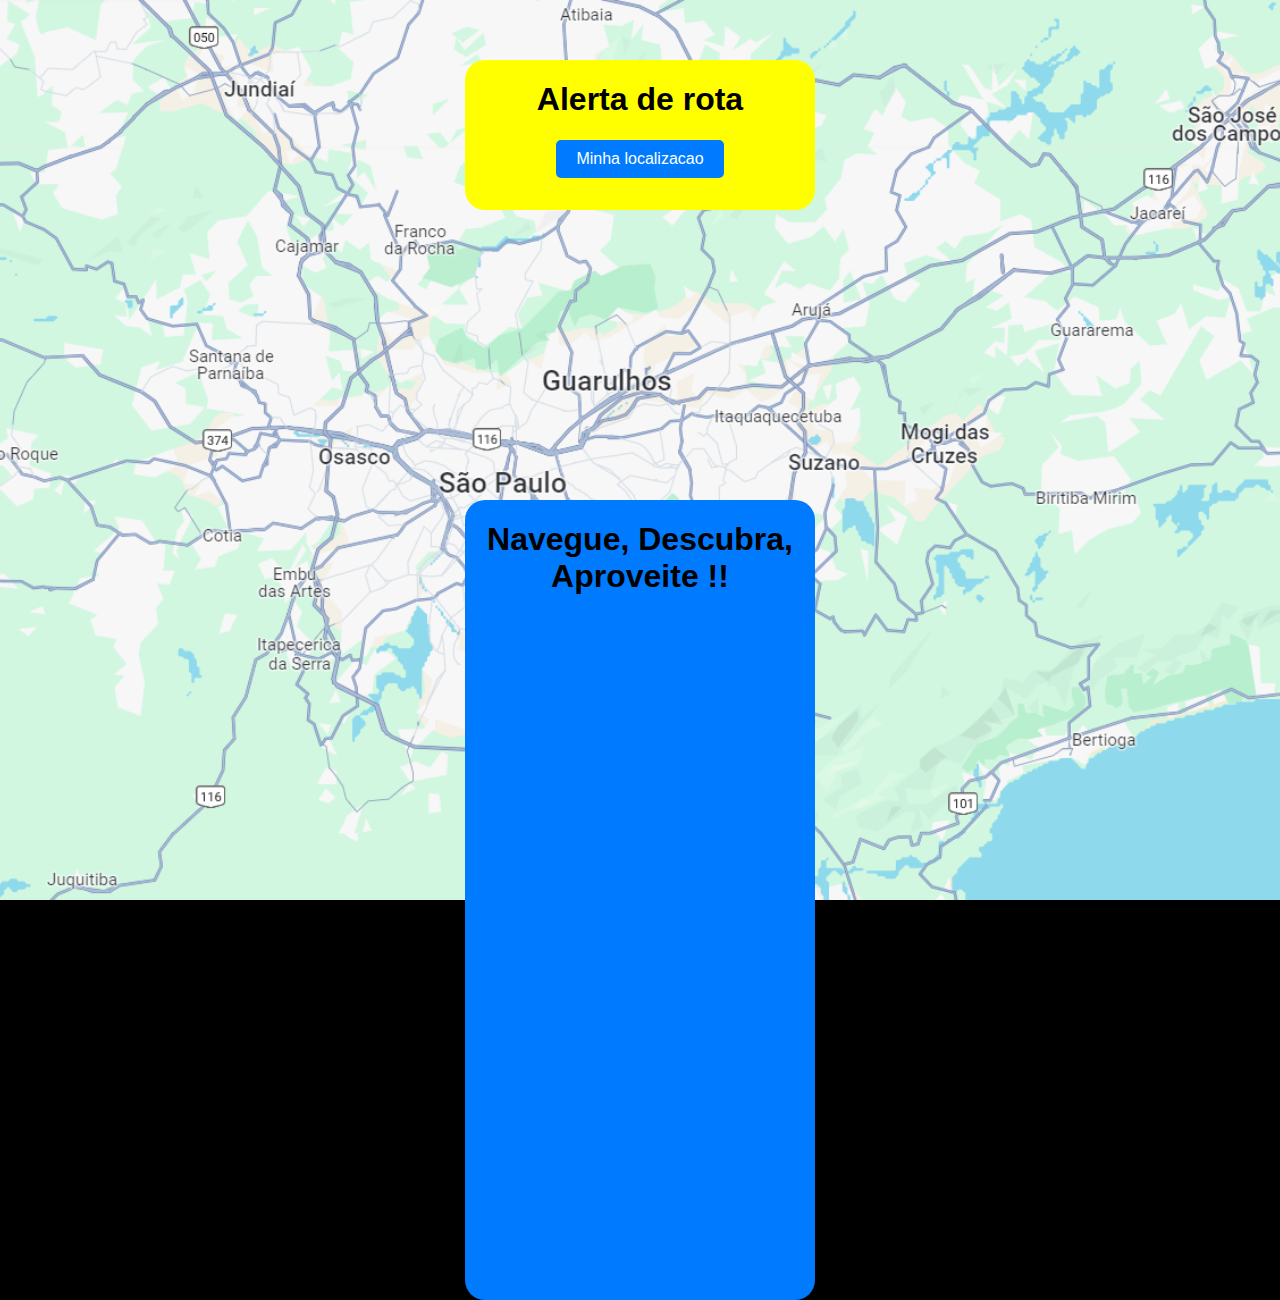
==== index.html @ 465e93cb "atu" ====
<!DOCTYPE html>
<html lang="pt-br">
<head>
    <meta charset="UTF-8">
    <meta http-equiv="X-UA-Compatible" content="IE=edge">
    <meta name="viewport" content="width=device-width, initial-scale=1.0">
    <meta name="description" content="Comercios Jaragua
    Descubra os melhores comércios e serviços do bairro Jaraguá, São Paulo, no ComerciosJaragua.">
    <meta name="keywords" content="comercios-jaragua, pirituba, produtos-amazon,pico-do-jaragua,padarias-jaragua,mercados-jaragua, parque-do-jaragua">

    <meta name="author" content="Danilo Almeida">
    <title>Alerta de rora</title>
    <link rel="shortcut icon" href="imagen/favicon.ico" type="image/x-icon">
    <link rel="image_src" href="imagen/favicon.ico"/>
    <link rel="stylesheet" href="style.css">
    
</head>
<body>
    <section id="container1">
        <h1>Alerta de rota</h1>
        <div id="location">
            <button onclick="getLocation()">Minha localizacao</button>
        </div>
        <div id="map"></div>
    </section>

    <section id="container2">
        <h1>Navegue, Descubra, Aproveite !!</h1>
    </section>

    <script src="localizacao.js"></script>

    
</body>
</html>
---- style.css ----
body {
    height: 100vh;
    /*background-color: black;
    background-image: url('imagens/wallpaper002.jpg');
    background-position: center center;
    background-repeat: no-repeat;
    background-size: auto ;
    background-size: cover;
    background-attachment: fixed; */
    background: black url('imagens/mapa.PNG') center center no-repeat fixed;
    background-size: cover;
    /*
    SHORTHAND - BACKGROUND
    SEGUENCIA > COLOR > IMAGE > POSITION > REPEAT > [SIZE] > ATTACHMENT >*/

    font-family: Arial, sans-serif;
    text-align: center;
}

#container1{
    background-size: 100% 100%;
    position: absolute;
    height: 150px;
    width: 350px;
    left: 50%;
    top: 15%;
    transform: translate( -50%,-50%);
    background-color: yellow;
    border-radius: 20px 20px;
}
button {
    padding: 10px 20px;
    font-size: 16px;
    cursor: pointer;
    background-color: #007bff;
    color: #fff;
    border: none;
    border-radius: 5px;
}
button:hover {
    background-color: #0056b3;
}
#map {
    height: 400px;
    width: 80%;
    margin: 20px auto;
}

#container2{
    background-size: 100% 100%;
    position: absolute;
    height: 800px;
    width: 350px;
    left: 50%;
    top: 100%;
    transform: translate( -50%,-50%);
    background-color:#007bff;
    border-radius: 20px 20px;
}
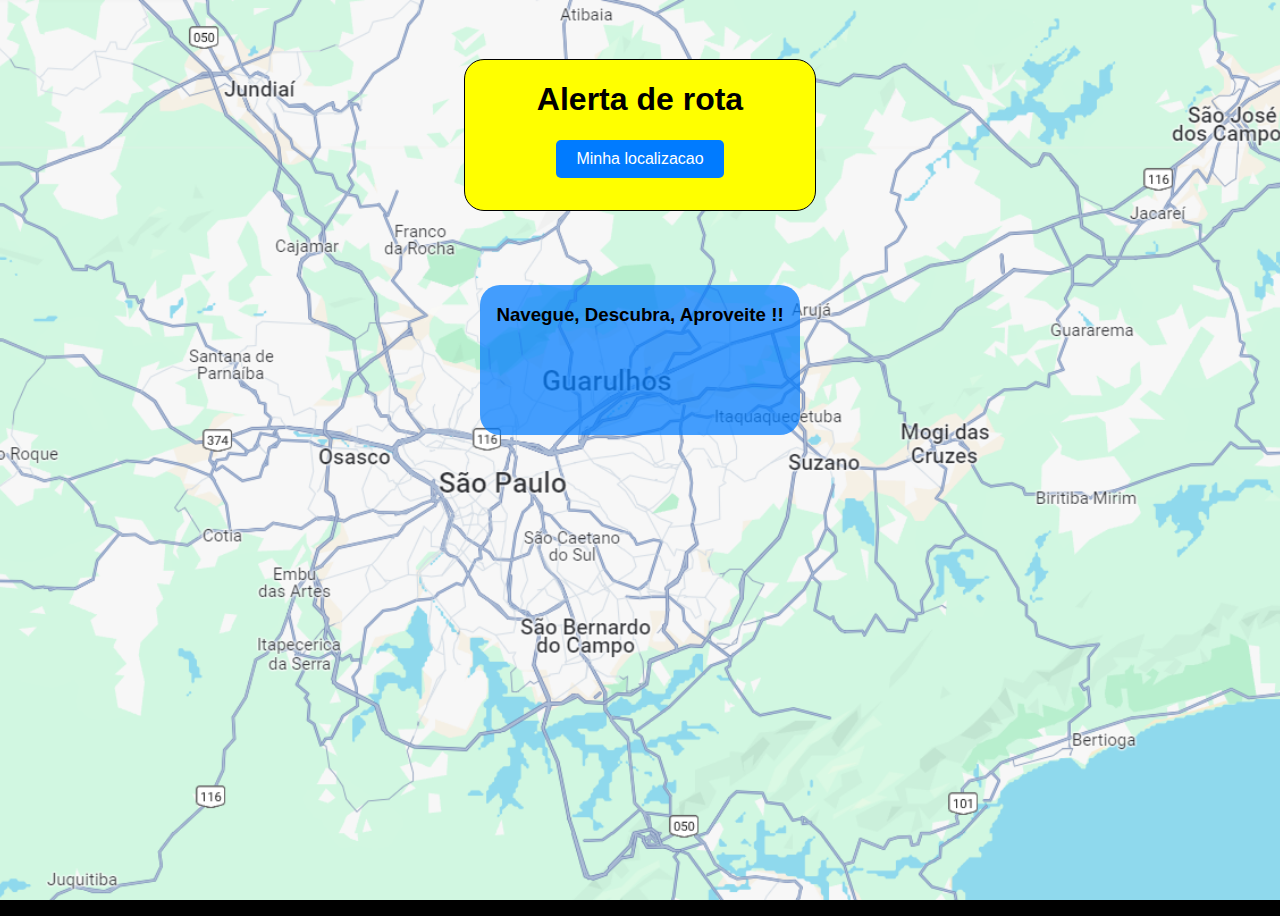
==== commit 6f3d6a28: "atu" ====
--- a/index.html
+++ b/index.html
@@ -25,7 +25,7 @@
     </section>
 
     <section id="container2">
-        <h1>Navegue, Descubra, Aproveite !!</h1>
+        <h3>Navegue, Descubra, Aproveite !!</h3>
     </section>
 
     <script src="localizacao.js"></script>
--- a/style.css
+++ b/style.css
@@ -31,6 +31,7 @@
     transform: translate( -50%,-50%);
     background-color: yellow;
     border-radius: 20px 20px;
+    border: solid 1px black;
 }
 button {
     padding: 10px 20px;
@@ -53,11 +54,11 @@
 #container2{
     background-size: 100% 100%;
     position: absolute;
-    height: 800px;
-    width: 350px;
+    height: 150px;
+    width: 320px;
     left: 50%;
-    top: 100%;
+    top: 40%;
     transform: translate( -50%,-50%);
-    background-color:#007bff;
+    background-color:#007bffba;
     border-radius: 20px 20px;
 }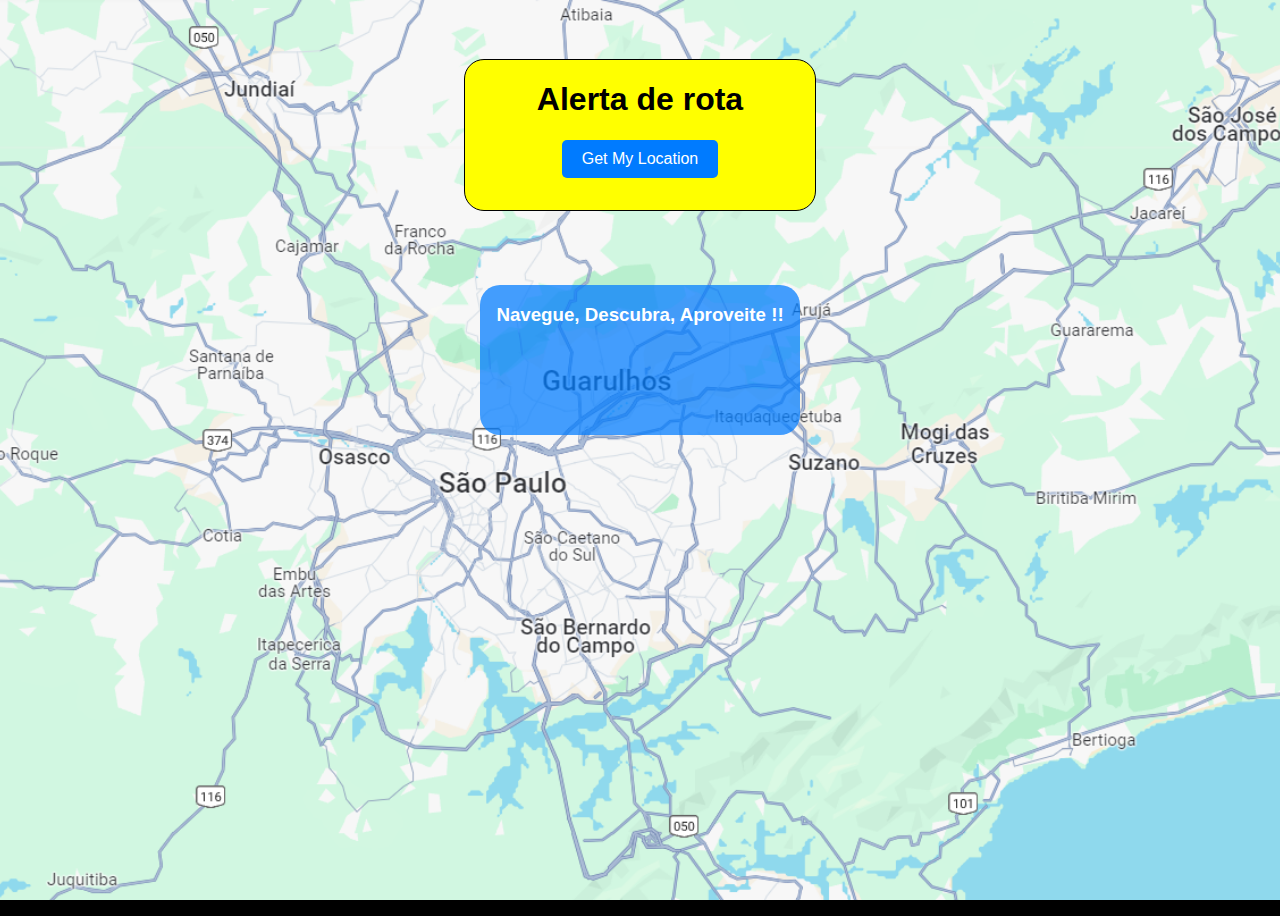
==== commit e9bf0c65: "at" ====
--- a/index.html
+++ b/index.html
@@ -19,7 +19,7 @@
     <section id="container1">
         <h1>Alerta de rota</h1>
         <div id="location">
-            <button onclick="getLocation()">Minha localizacao</button>
+            <button onclick="getLocation()">Get My Location</button>
         </div>
         <div id="map"></div>
     </section>
@@ -28,8 +28,26 @@
         <h3>Navegue, Descubra, Aproveite !!</h3>
     </section>
 
+    <!-- 
+
+    <section id="container2">
+        <h3>Seu guia para aventuras inesquecíveis!!</h3>
+    </section>
+
+    <section id="container2">
+        <h3>Explore o mundo ao seu redor !!</h3>
+    </section>
+
+    <section id="container2">
+        <h3>O caminho para descobertas emocionantes!!</h3>
+    </section>
+
+    <section id="container2">
+        <h3>Siga em frente. Explore sem limites !!</h3>
+    </section>
     <script src="localizacao.js"></script>
+    -->
 
-    
+    <script src="localizacao.js"></script>
 </body>
 </html>--- a/style.css
+++ b/style.css
@@ -22,6 +22,7 @@
 }
 
 #container1{
+    
     background-size: 100% 100%;
     position: absolute;
     height: 150px;
@@ -52,6 +53,7 @@
 }
 
 #container2{
+    color: white;
     background-size: 100% 100%;
     position: absolute;
     height: 150px;
